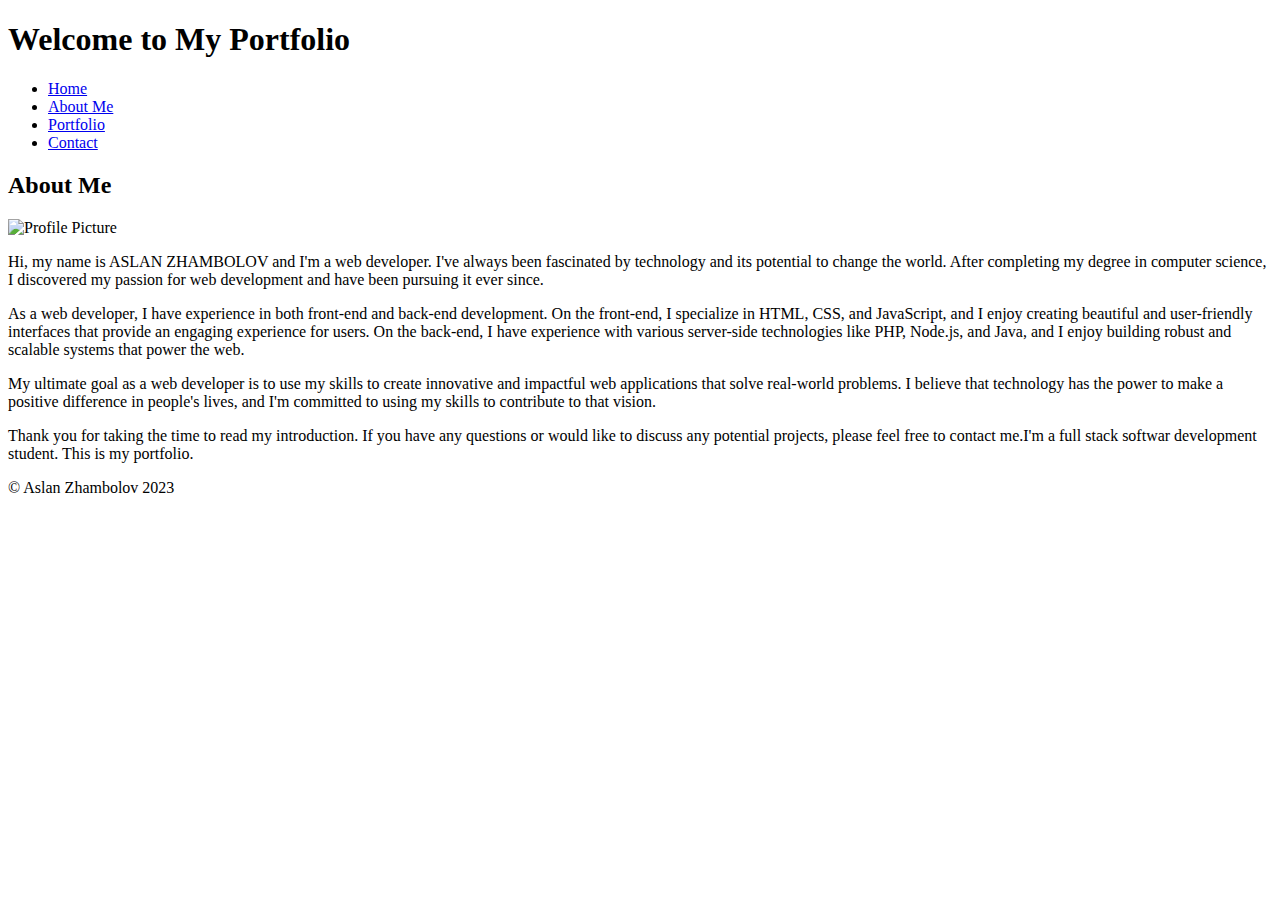
==== about.html @ 0d41c3ca "Add files via upload" ====
<!DOCTYPE html>
<html>
<head>
  <title>My Portfolio</title>
  <meta name="viewport" content="width=device-width, initial-scale=1">
  <link rel="stylesheet" type="text/css" href="../FP/styles/styles.css">
</head>
<body>
  <header>
    <h1>Welcome to My Portfolio</h1>
  </header>
  <nav>
    <ul>
      <li><a href="index.html">Home</a></li>
      <li><a href="about.html">About Me</a></li>
     
      <li><a href="portfolio.html">Portfolio</a></li>
      <li><a href="contact.html">Contact</a></li>
    </ul>
  </nav>
  <main>
    <section class="about">
      <h2>About Me</h2>
      <img src="../FP/images/profpic.jfif" width="200px" alt="Profile Picture">
      <p>Hi, my name is ASLAN ZHAMBOLOV and I'm a web developer. I've always been fascinated by technology and its potential to change the world. After completing my degree in computer science, I discovered my passion for web development and have been pursuing it ever since. </p>

       <p> As a web developer, I have experience in both front-end and back-end development. On the front-end, I specialize in HTML, CSS, and JavaScript, and I enjoy creating beautiful and user-friendly interfaces that provide an engaging experience for users. On the back-end, I have experience with various server-side technologies like PHP, Node.js, and Java, and I enjoy building robust and scalable systems that power the web.</p>
        
       <p> My ultimate goal as a web developer is to use my skills to create innovative and impactful web applications that solve real-world problems. I believe that technology has the power to make a positive difference in people's lives, and I'm committed to using my skills to contribute to that vision.</p>
        
        <p> Thank you for taking the time to read my introduction. If you have any questions or would like to discuss any potential projects, please feel free to contact me.I'm a full stack softwar development student. This is my portfolio. </p>
    </section>
    
    
  </main>
  
  <footer>
    <p>&copy; Aslan Zhambolov 2023 </p>
  </footer>

  <script src="script.js"></script>
</body>
</html>
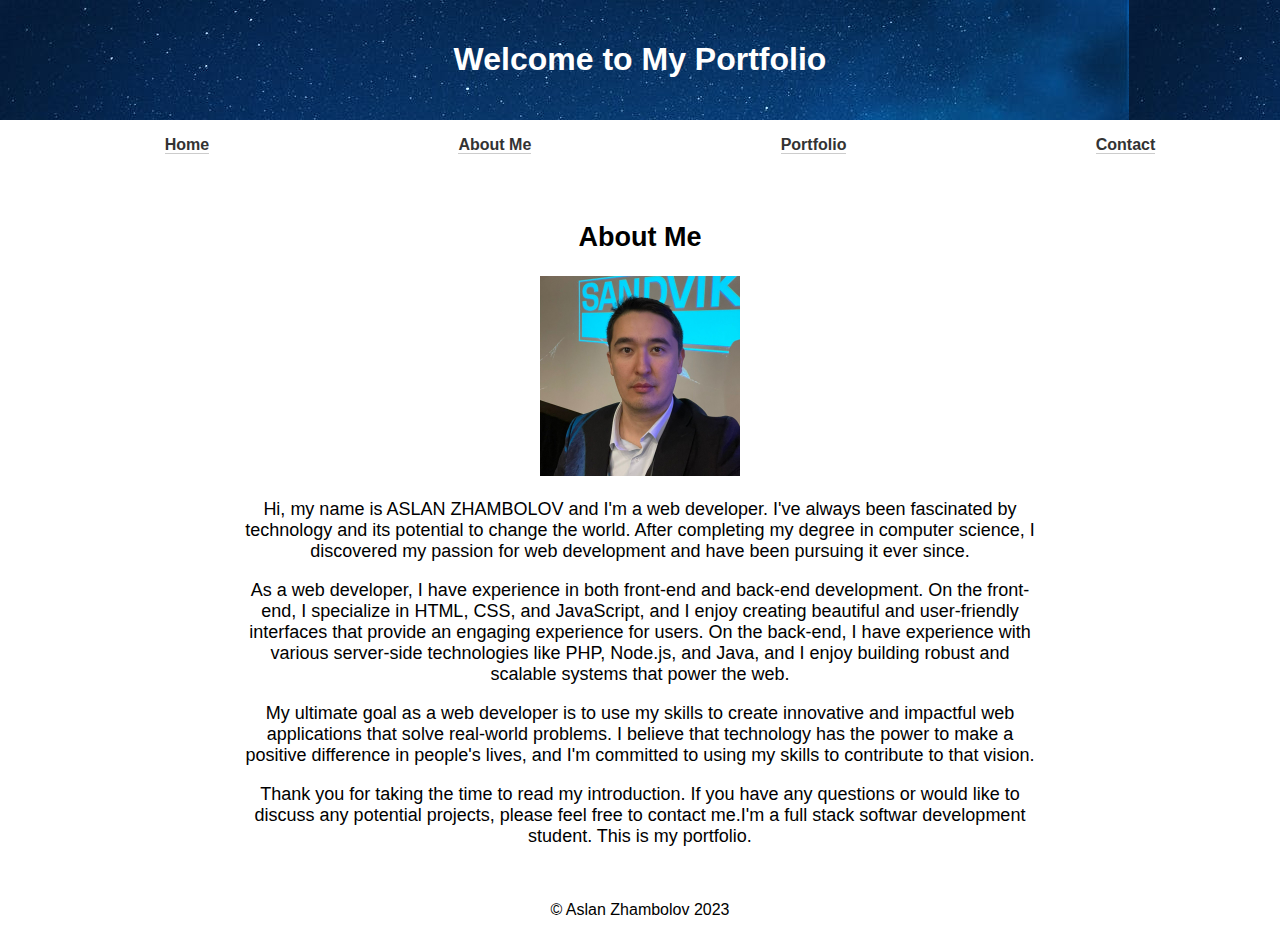
==== commit ca2b45ab: "Add files via upload" ====
--- a/about.html
+++ b/about.html
@@ -3,7 +3,7 @@
 <head>
   <title>My Portfolio</title>
   <meta name="viewport" content="width=device-width, initial-scale=1">
-  <link rel="stylesheet" type="text/css" href="../FP/styles/styles.css">
+  <link rel="stylesheet" type="text/css" href="styles/styles.css">
 </head>
 <body>
   <header>
@@ -21,7 +21,7 @@
   <main>
     <section class="about">
       <h2>About Me</h2>
-      <img src="../FP/images/profpic.jfif" width="200px" alt="Profile Picture">
+      <img src="images/profpic.jfif" width="200px" alt="Profile Picture">
       <p>Hi, my name is ASLAN ZHAMBOLOV and I'm a web developer. I've always been fascinated by technology and its potential to change the world. After completing my degree in computer science, I discovered my passion for web development and have been pursuing it ever since. </p>
 
        <p> As a web developer, I have experience in both front-end and back-end development. On the front-end, I specialize in HTML, CSS, and JavaScript, and I enjoy creating beautiful and user-friendly interfaces that provide an engaging experience for users. On the back-end, I have experience with various server-side technologies like PHP, Node.js, and Java, and I enjoy building robust and scalable systems that power the web.</p>
--- a/styles/styles.css
+++ b/styles/styles.css
@@ -0,0 +1,88 @@
+body {
+    margin: 0;
+    padding: 0;
+    font-family: Arial, sans-serif;
+  }
+ 
+  header {
+    background-image: url("../images/sky.jpeg");
+    color: #fff;
+    text-align: center;
+    padding: 20px;
+  }
+  
+
+  nav {font-weight: 900;}
+  main {
+    max-width: 800px;
+    margin: 0 auto;
+    padding: 20px;
+  }
+  
+  .intro h2 {
+    color: #333;
+  }
+
+  .about {
+    font-size: 18px;
+    font-family:Verdana, Geneva, Tahoma, sans-serif;
+    text-align: center;
+  }
+  
+  .projects h2 {
+    color: #333;
+  }
+  
+  ul {
+    list-style: none;
+    display: flex;
+  justify-content: space-around;
+  
+  }
+  
+  li {
+    margin-bottom: 10px;
+  }
+  
+  a {
+    text-decoration: none;
+    color: #333;
+    border-bottom: 1px solid #ccc;
+    transition: border-bottom-color 0.3s ease;
+  }
+  
+  a:hover {
+    border-bottom-color: #333;
+    color: blue;
+  }
+
+  footer {text-align: center;}
+
+  .contacts img {width: 100px;
+   margin-left: 150px;
+  }
+
+
+  .contacts:hover {cursor: pointer;}
+
+  .works img {
+    display: block;
+    max-width: 100%;
+    height: auto;
+    align-items: center;
+  }
+  .works figcaption {
+    text-align: center;
+    font-weight: bold;
+
+  }
+  
+form {
+  display: flex;
+  flex-direction: column;
+
+
+}
+
+
+  